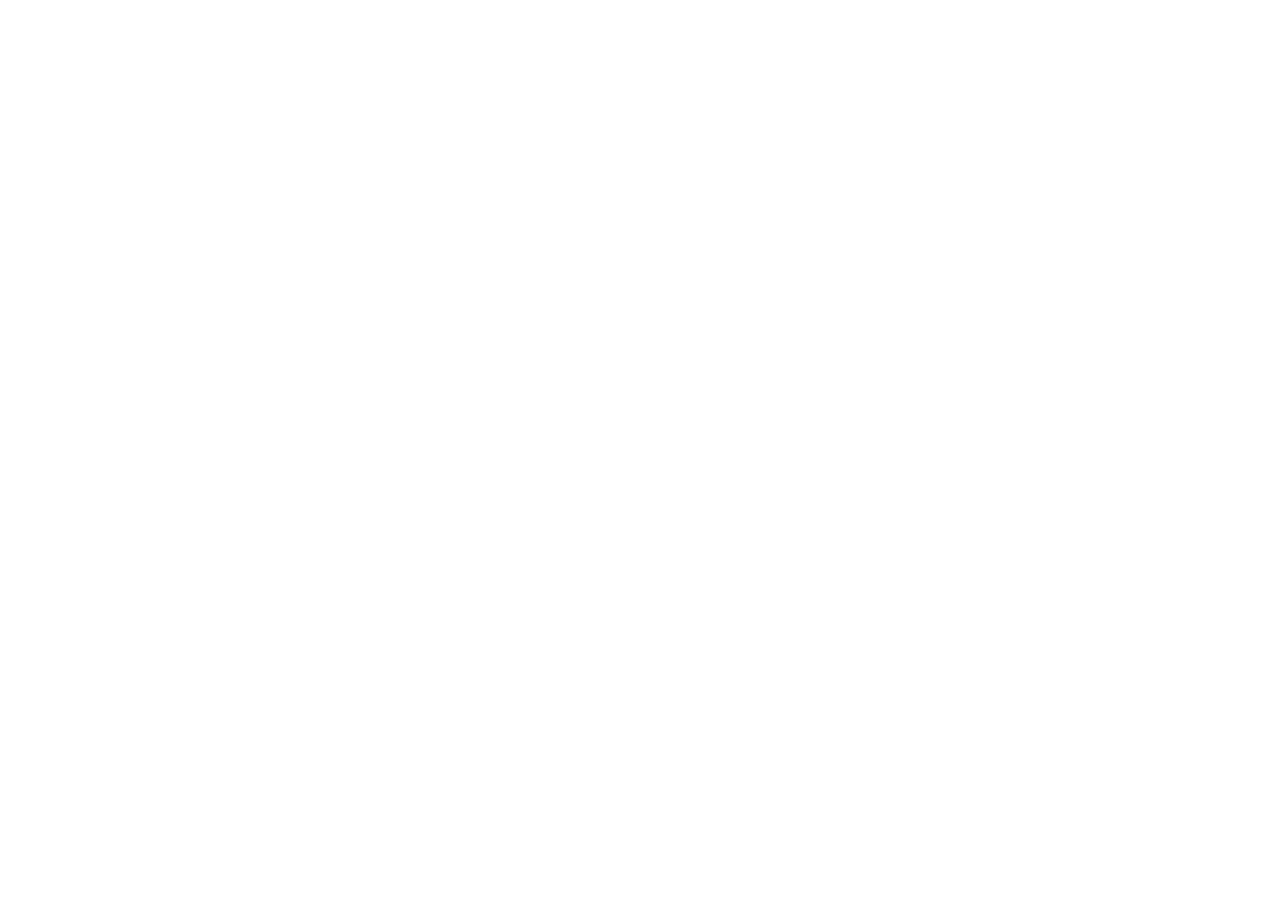
==== index.html @ 6675869d "string.javascript" ====
<!DOCTYPE html>
<html lang="en">
<head>
    <meta charset="UTF-8">
    <meta name="viewport" content="width=device-width, initial-scale=1.0">
    <title>Document</title>
</head>
<body>
    
</body>
<script src="first.js"></script>
</html>
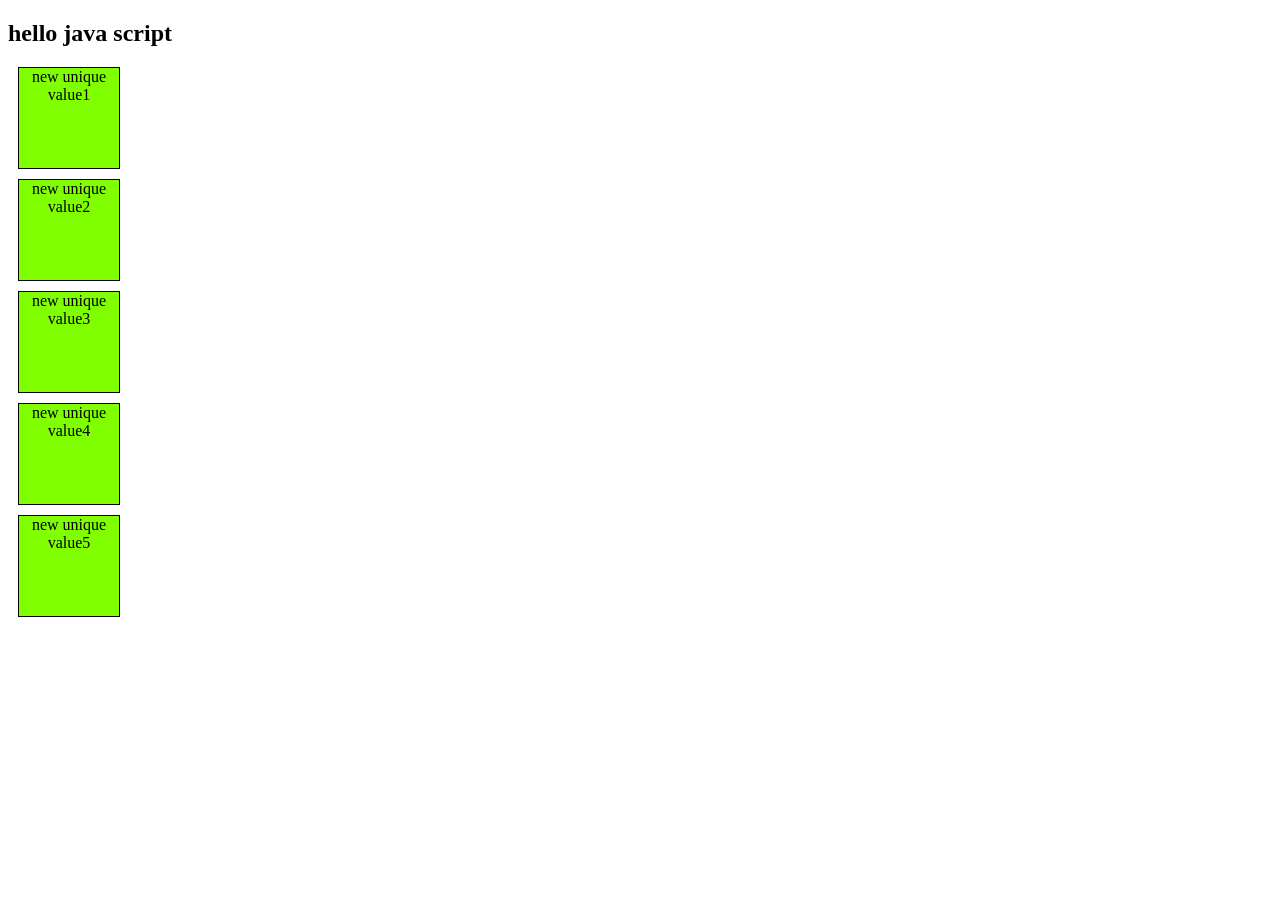
==== commit 1cc1e737: "Add files via upload" ====
--- a/index.html
+++ b/index.html
@@ -4,9 +4,17 @@
     <meta charset="UTF-8">
     <meta name="viewport" content="width=device-width, initial-scale=1.0">
     <title>Document</title>
+    <link rel="stylesheet" href="style.css">
 </head>
 <body>
+    <h2>hello java script</h2>
+    <div class="box">first div</div>
+    <div class="box">second div</div>
+    <div class="box">third div</div>
+    <div class="box">third div</div>
+    <div class="box">third div</div>
     
+ <script src="first.js"></script>   
 </body>
-<script src="first.js"></script>
+
 </html>
--- a/style.css
+++ b/style.css
@@ -0,0 +1,8 @@
+.box{
+    height: 100px;
+    width: 100px;
+    border: 1px solid black;
+    background-color: chartreuse;
+    margin: 10px;
+    text-align: center;
+}
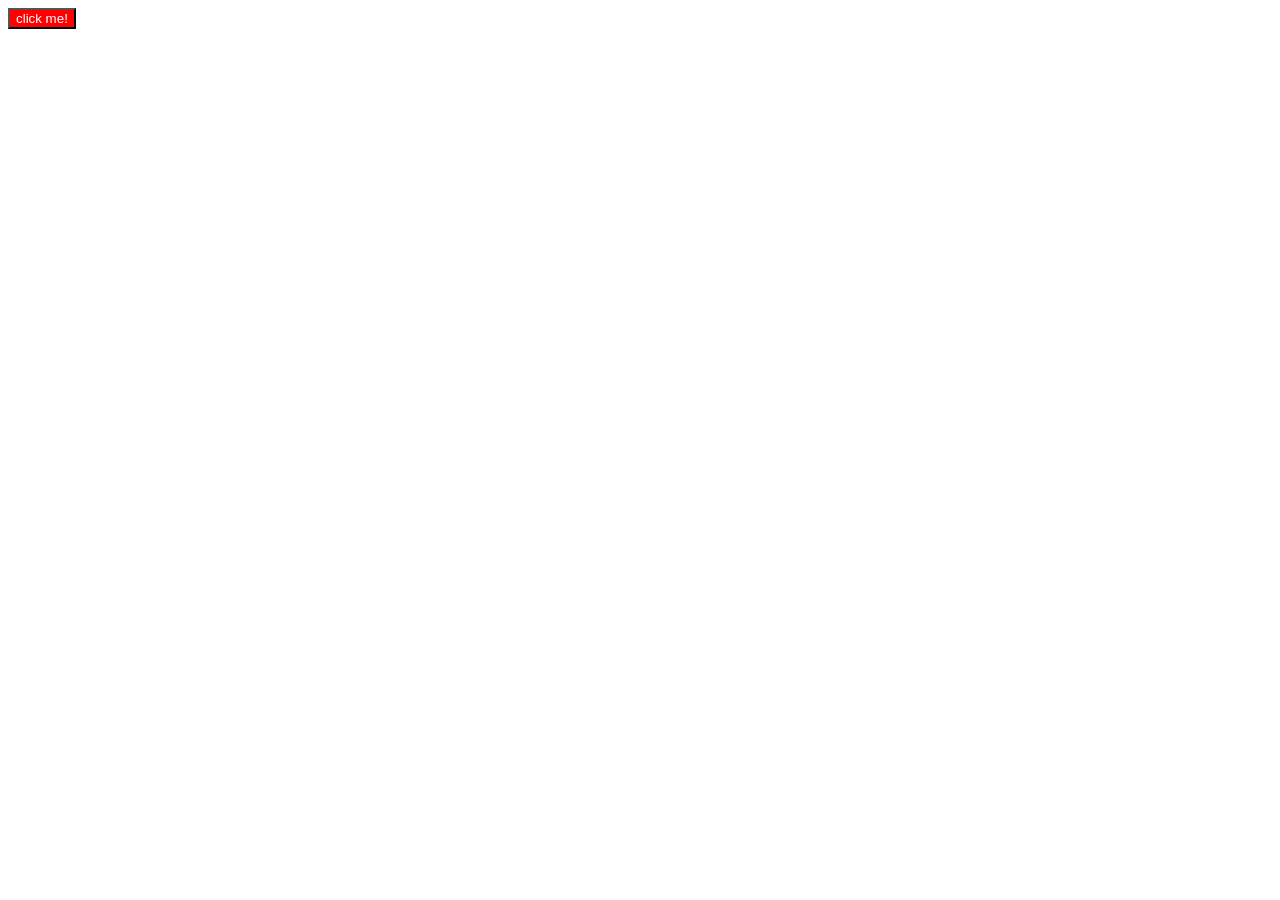
==== commit 12531cd2: "Add files via upload" ====
--- a/index.html
+++ b/index.html
@@ -7,12 +7,14 @@
     <link rel="stylesheet" href="style.css">
 </head>
 <body>
-    <h2>hello java script</h2>
+    <!-- <h2>hello java script</h2>
     <div class="box">first div</div>
     <div class="box">second div</div>
     <div class="box">third div</div>
-    <div class="box">third div</div>
-    <div class="box">third div</div>
+    <div class="box">fourth div</div>
+    <div class="box">fifth div</div> -->
+    <button>click me!</button>
+
     
  <script src="first.js"></script>   
 </body>
--- a/style.css
+++ b/style.css
@@ -1,8 +1,13 @@
-.box{
+/* .box{
     height: 100px;
     width: 100px;
     border: 1px solid black;
     background-color: chartreuse;
     margin: 10px;
     text-align: center;
-}+} */
+ button{
+    color: white;
+    background-color: red;
+
+ }
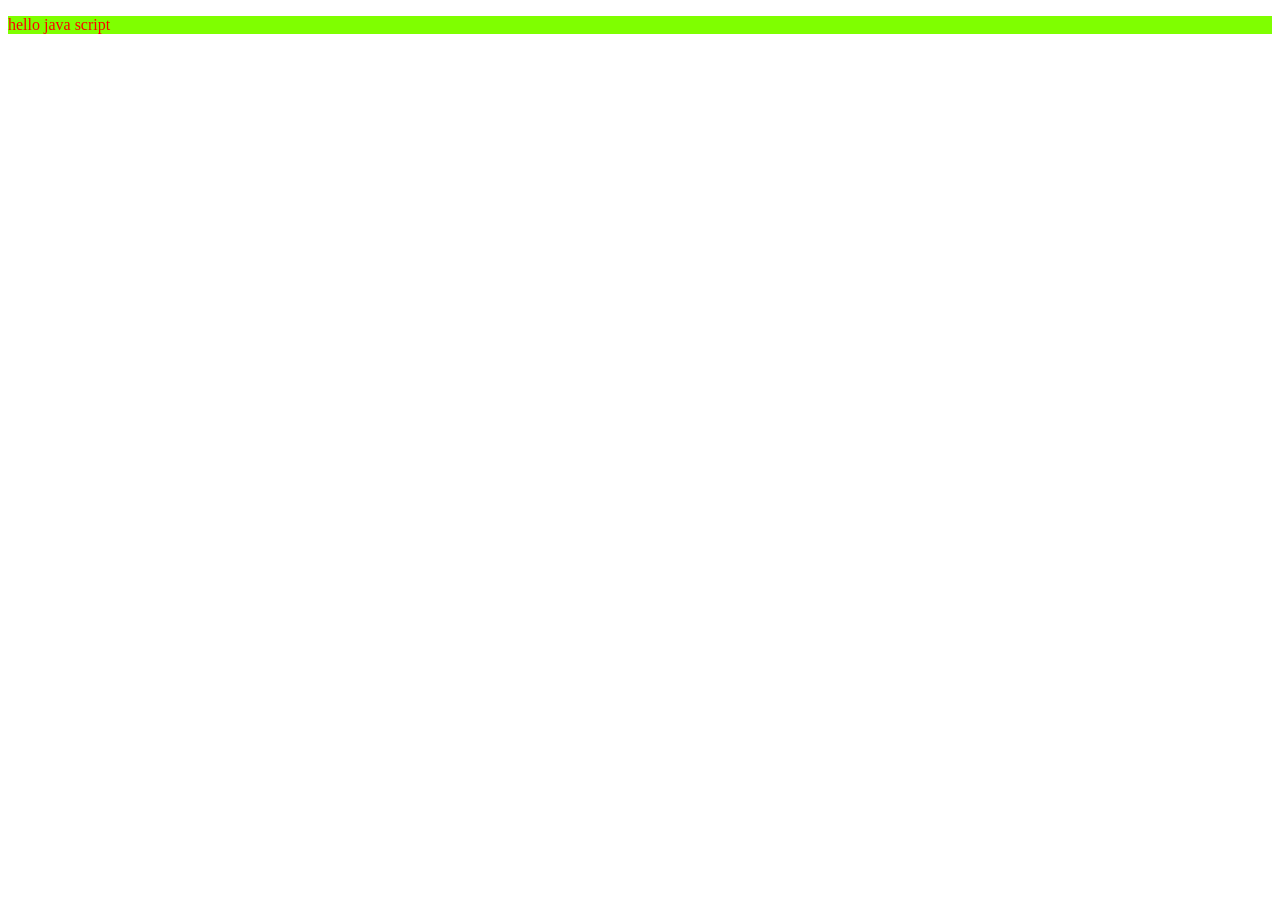
==== commit 2e6bdd3d: "Add files via upload" ====
--- a/index.html
+++ b/index.html
@@ -13,7 +13,8 @@
     <div class="box">third div</div>
     <div class="box">fourth div</div>
     <div class="box">fifth div</div> -->
-    <button>click me!</button>
+    <!-- <button>click me!</button> -->
+     <p class="content">hello java script</p>
 
     
  <script src="first.js"></script>   
--- a/style.css
+++ b/style.css
@@ -6,8 +6,9 @@
     margin: 10px;
     text-align: center;
 } */
- button{
-    color: white;
-    background-color: red;
-
- }+.content{
+    color: red;
+}
+.myclass{
+    background-color: chartreuse;
+}
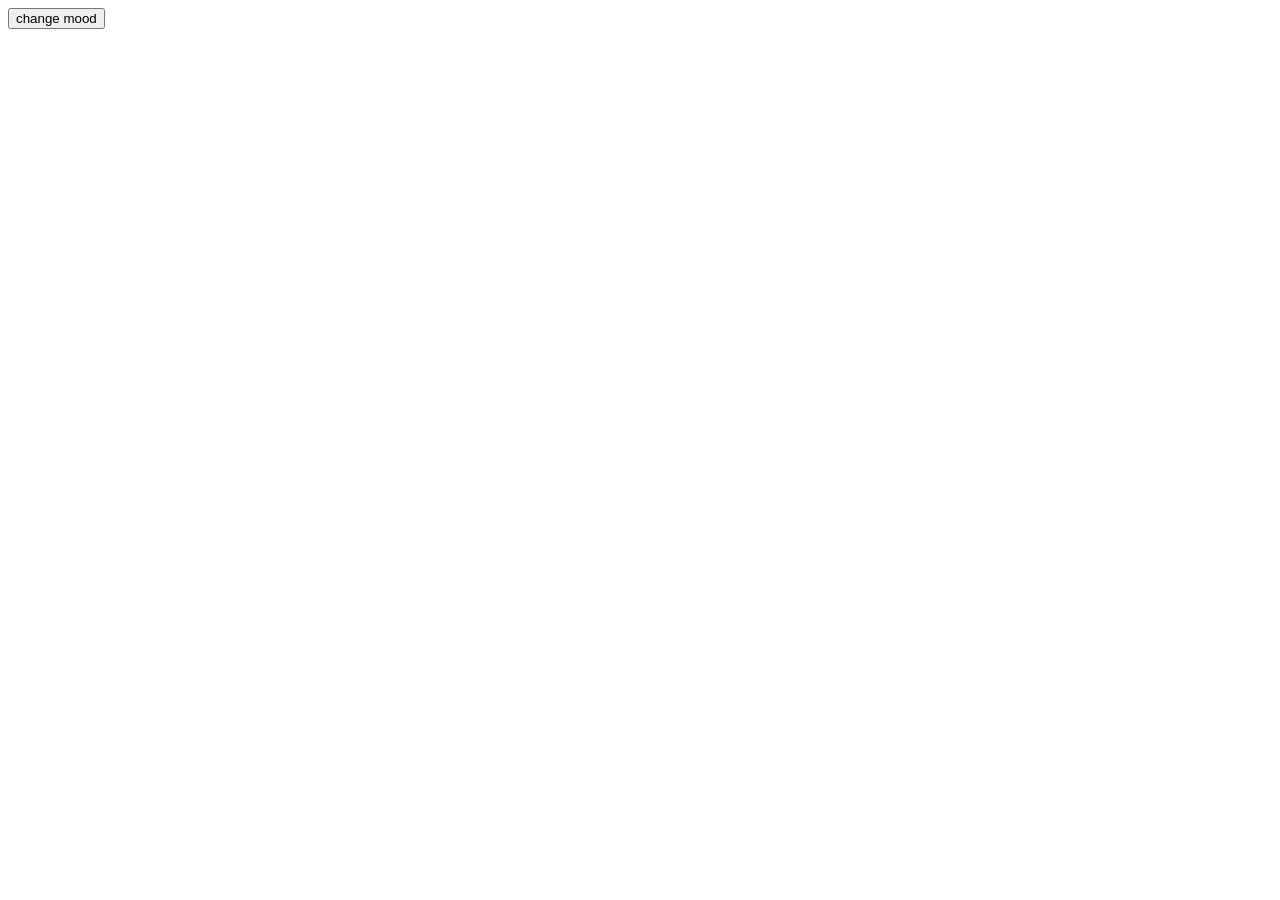
==== commit facb3ef7: "Add files via upload" ====
--- a/index.html
+++ b/index.html
@@ -14,7 +14,8 @@
     <div class="box">fourth div</div>
     <div class="box">fifth div</div> -->
     <!-- <button>click me!</button> -->
-     <p class="content">hello java script</p>
+     <!-- <p class="content">hello java script</p> -->
+      <button id="btn">change mood</button>
 
     
  <script src="first.js"></script>   
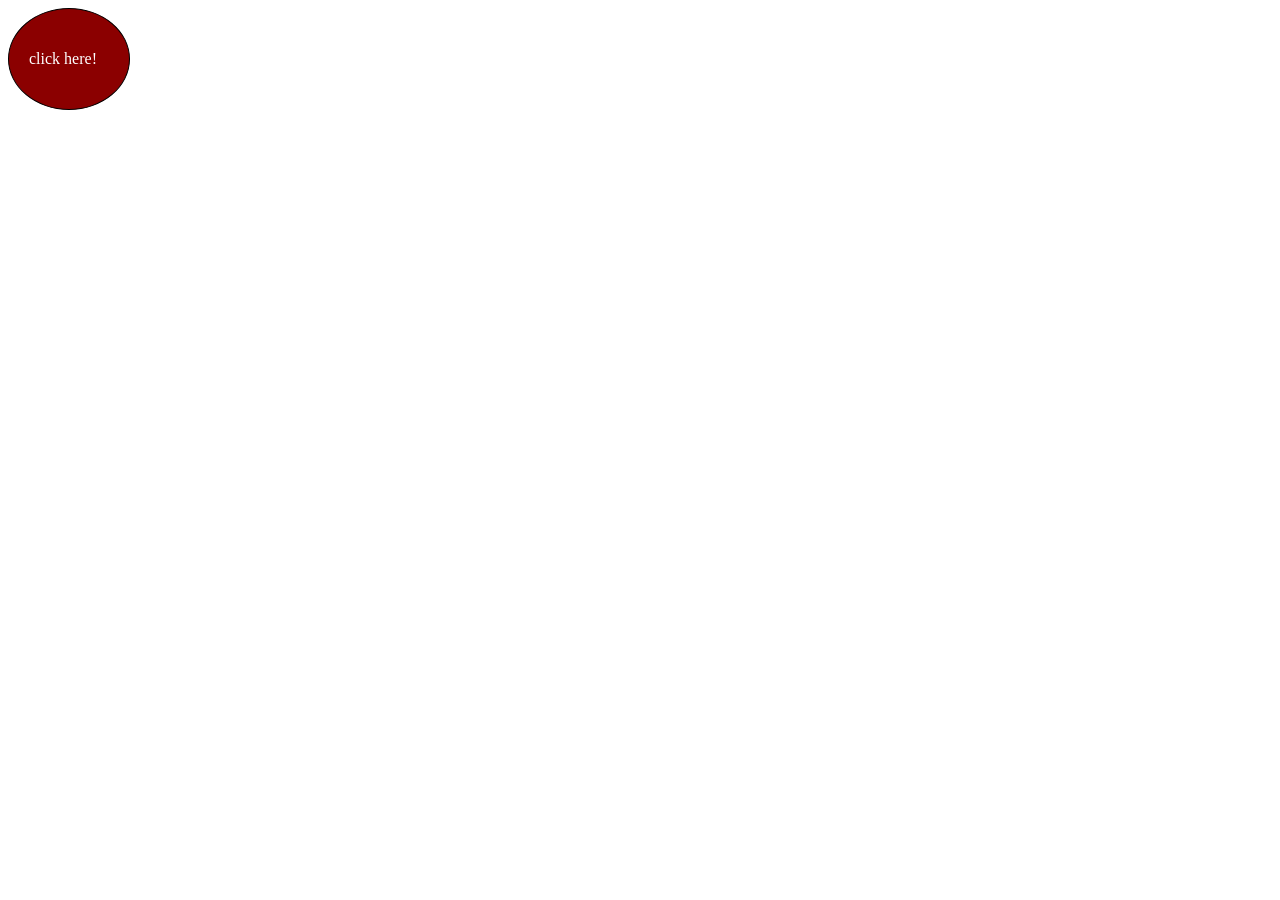
==== commit c4e9cef0: "Add files via upload" ====
--- a/index.html
+++ b/index.html
@@ -15,7 +15,8 @@
     <div class="box">fifth div</div> -->
     <!-- <button>click me!</button> -->
      <!-- <p class="content">hello java script</p> -->
-      <button id="btn">change mood</button>
+      <!-- <button id="btn">change mood</button> -->
+       <div >click here!</div>
 
     
  <script src="first.js"></script>   
--- a/style.css
+++ b/style.css
@@ -6,9 +6,22 @@
     margin: 10px;
     text-align: center;
 } */
-.content{
+/* .content{
     color: red;
 }
 .myclass{
     background-color: chartreuse;
-}+} */
+ div{
+    height: 100px;
+    width: 100px;
+    border-radius: 50%;
+    background-color: darkred;
+    border: 1px solid black;
+    color: white;
+    text-align: center;
+    display: flex;
+    align-items: center;
+    padding-left: 20px;
+    
+ }
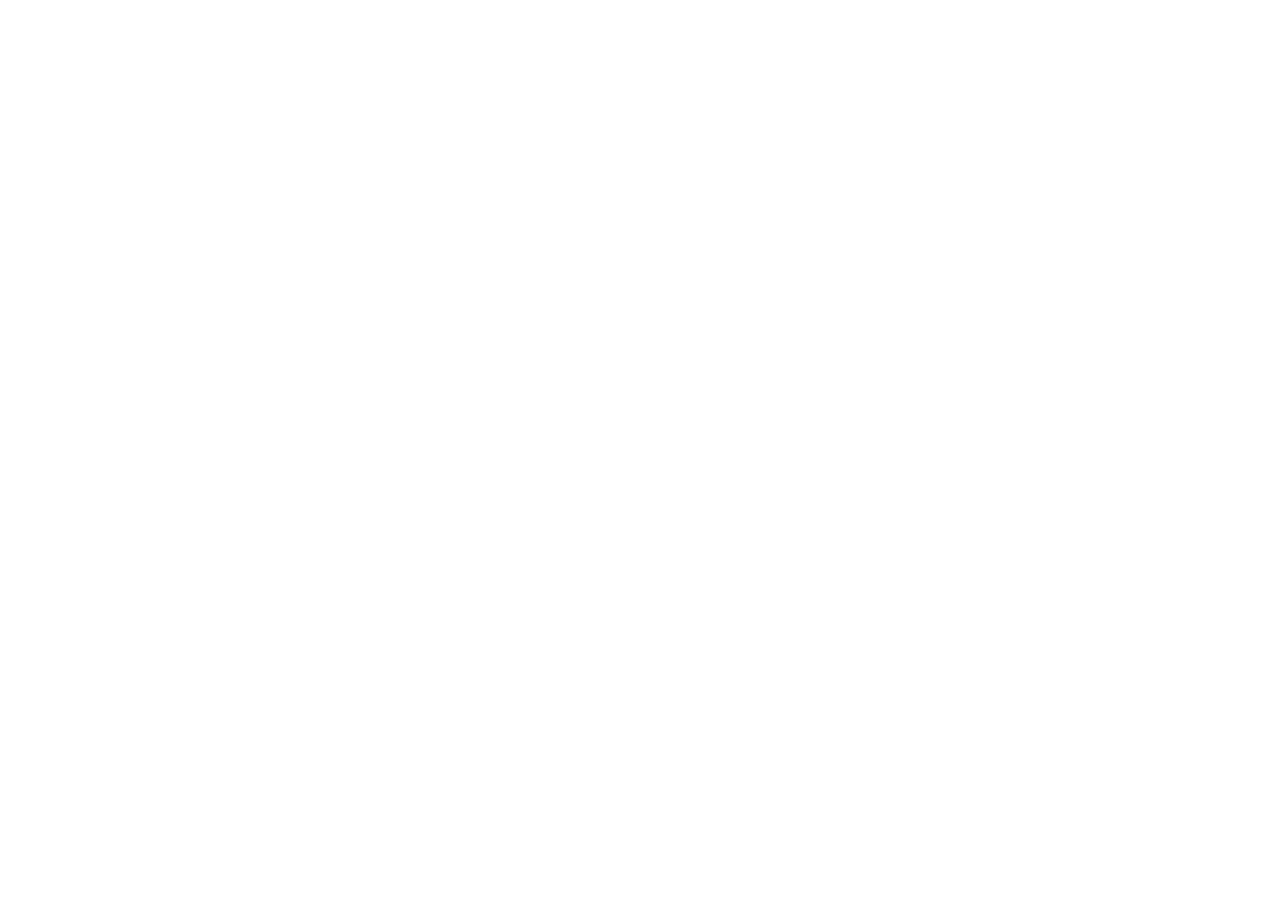
==== commit 927a0b70: "Add files via upload" ====
--- a/index.html
+++ b/index.html
@@ -4,22 +4,8 @@
     <meta charset="UTF-8">
     <meta name="viewport" content="width=device-width, initial-scale=1.0">
     <title>Document</title>
-    <link rel="stylesheet" href="style.css">
 </head>
 <body>
-    <!-- <h2>hello java script</h2>
-    <div class="box">first div</div>
-    <div class="box">second div</div>
-    <div class="box">third div</div>
-    <div class="box">fourth div</div>
-    <div class="box">fifth div</div> -->
-    <!-- <button>click me!</button> -->
-     <!-- <p class="content">hello java script</p> -->
-      <!-- <button id="btn">change mood</button> -->
-       <div >click here!</div>
-
-    
- <script src="first.js"></script>   
+    <script src="app.js"></script>
 </body>
-
 </html>
